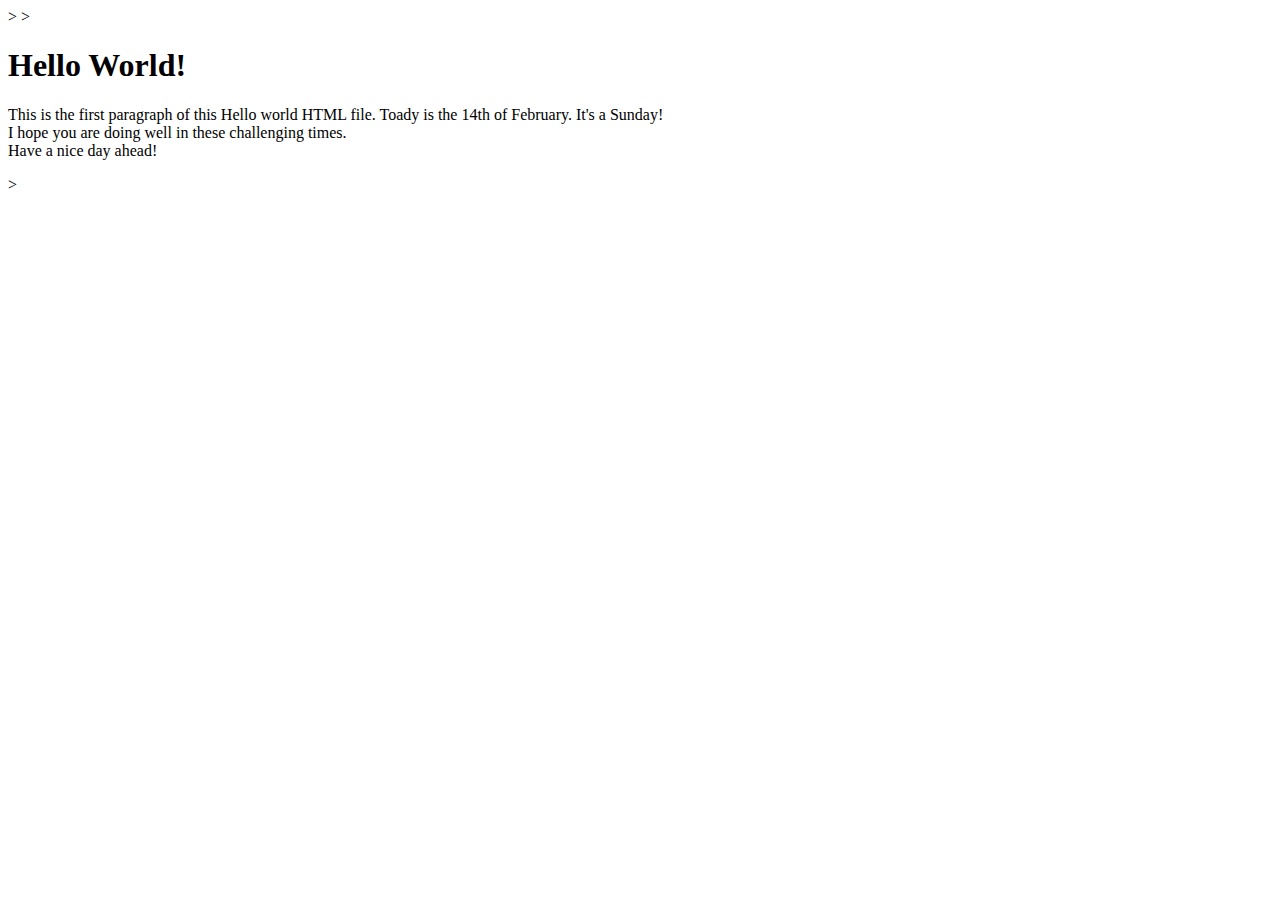
==== block-BHaaac/index.html @ c53b2e48 "First commit of an HTML file - Hello world heading with a para" ====
<!--
### Hello world

TODO:
Make a simple page that prints "Hello World!" in a heading level 1 element, following with a long paragraph. The paragraph can have any text content.
-->
<!DOCTYPE html>
<html lang="en">
    <head>
        <meta charset="UTF-8">
        <title>Hello-world</title>> 
    </head>>
    <body>
        <h1>Hello World!</h1>
        <p>This is the first paragraph of this Hello world HTML file. Toady is the 14th of February. It's a Sunday!<br> I hope you are doing well in these 
            challenging times. <br>Have a nice day ahead!</p>
    </body>>
</html>
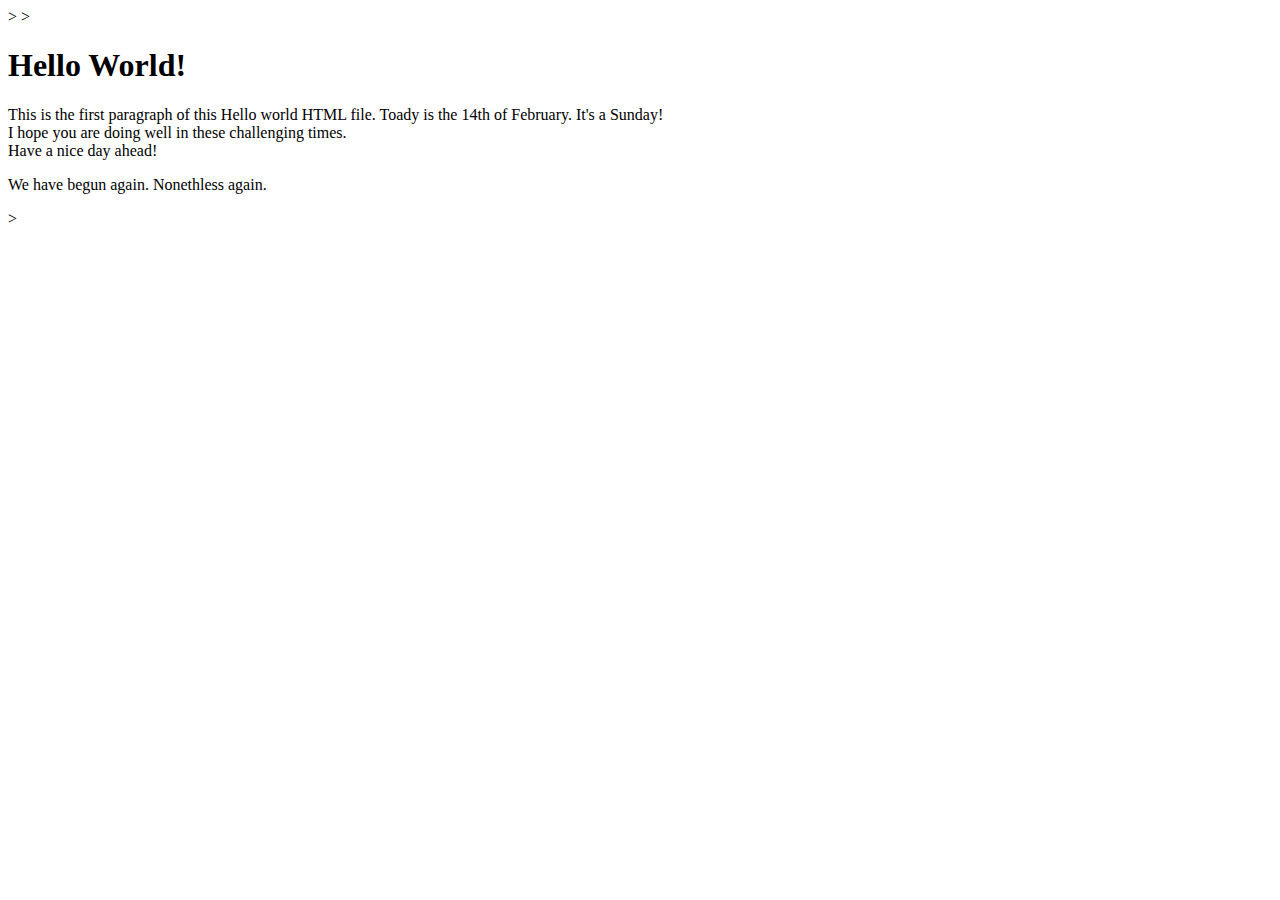
==== commit d2bfed11: "Again" ====
--- a/block-BHaaac/index.html
+++ b/block-BHaaac/index.html
@@ -14,5 +14,6 @@
         <h1>Hello World!</h1>
         <p>This is the first paragraph of this Hello world HTML file. Toady is the 14th of February. It's a Sunday!<br> I hope you are doing well in these 
             challenging times. <br>Have a nice day ahead!</p>
+            <p>We have begun again. Nonethless again.</p>
     </body>>
 </html>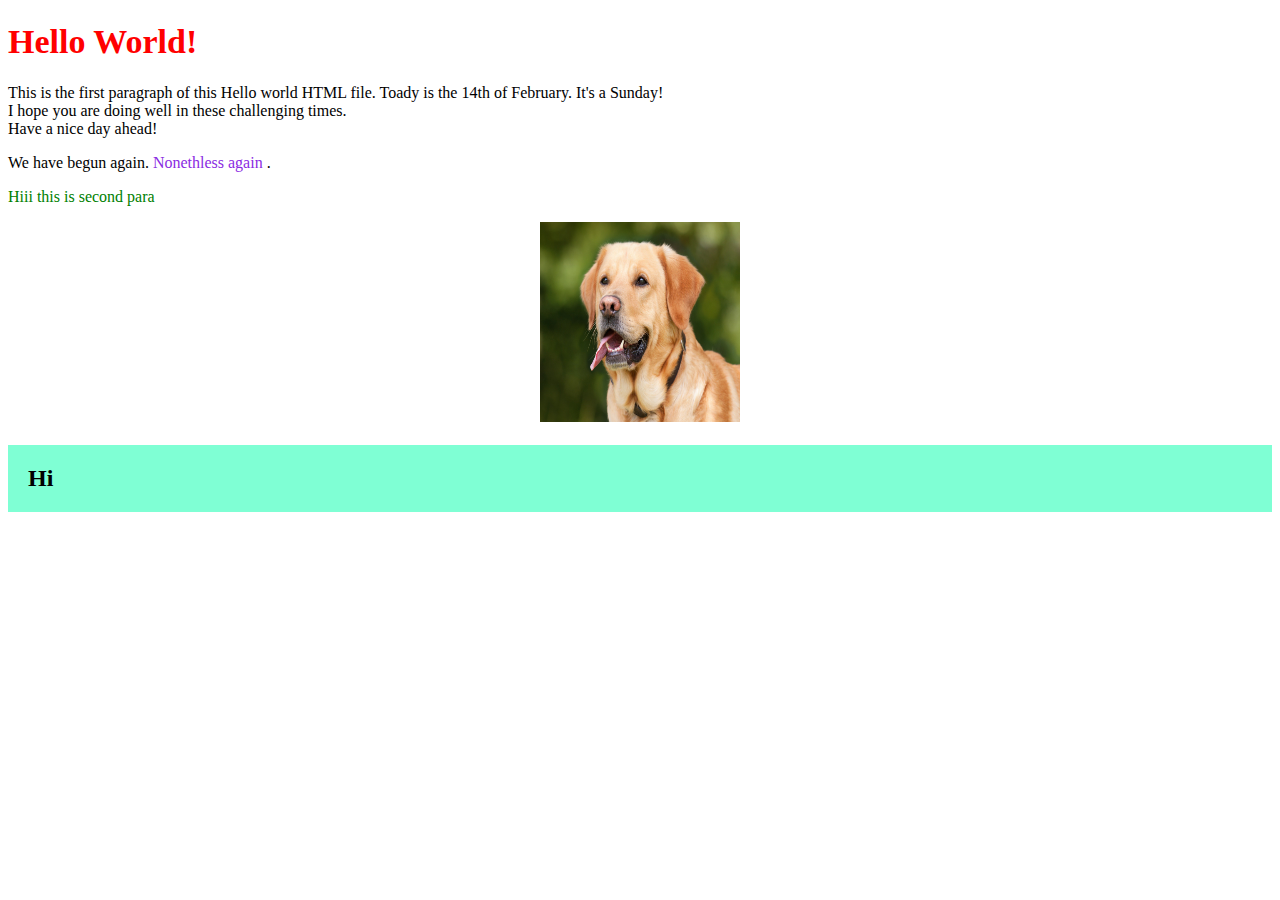
==== commit d8773d02: "testing SSH" ====
--- a/block-BHaaac/index.html
+++ b/block-BHaaac/index.html
@@ -8,12 +8,20 @@
 <html lang="en">
     <head>
         <meta charset="UTF-8">
-        <title>Hello-world</title>> 
-    </head>>
+        <title>Hello-world!!!</title>
+        <link rel="stylesheet" href="assets/stylesheets/style.css"> 
+    </head>
     <body>
         <h1>Hello World!</h1>
         <p>This is the first paragraph of this Hello world HTML file. Toady is the 14th of February. It's a Sunday!<br> I hope you are doing well in these 
             challenging times. <br>Have a nice day ahead!</p>
-            <p>We have begun again. Nonethless again.</p>
-    </body>>
+        <p>We have begun again. <span class="para-span">Nonethless again</span> .</p>
+        <p class="second-para">Hiii this is second para</p>
+        <div class="image-div">
+            <img src="assets/media/images/About_The_Dog.jpg" alt="dog-pic" width="200" height="200">    
+        </div>
+        <footer>
+            <h2 class="footer-heading">Hi</h2>
+        </footer>
+    </body>
 </html>--- a/block-BHaaac/assets/stylesheets/style.css
+++ b/block-BHaaac/assets/stylesheets/style.css
@@ -0,0 +1,18 @@
+h1{
+    color: red;
+    font-size: 34px;
+}
+.second-para{
+    color: green;
+}
+.para-span{
+    color: blueviolet;
+}
+.image-div{
+    text-align: center;
+}
+.footer-heading{
+    background-color: aquamarine;
+    background-clip: border-box;
+    padding: 20px;
+}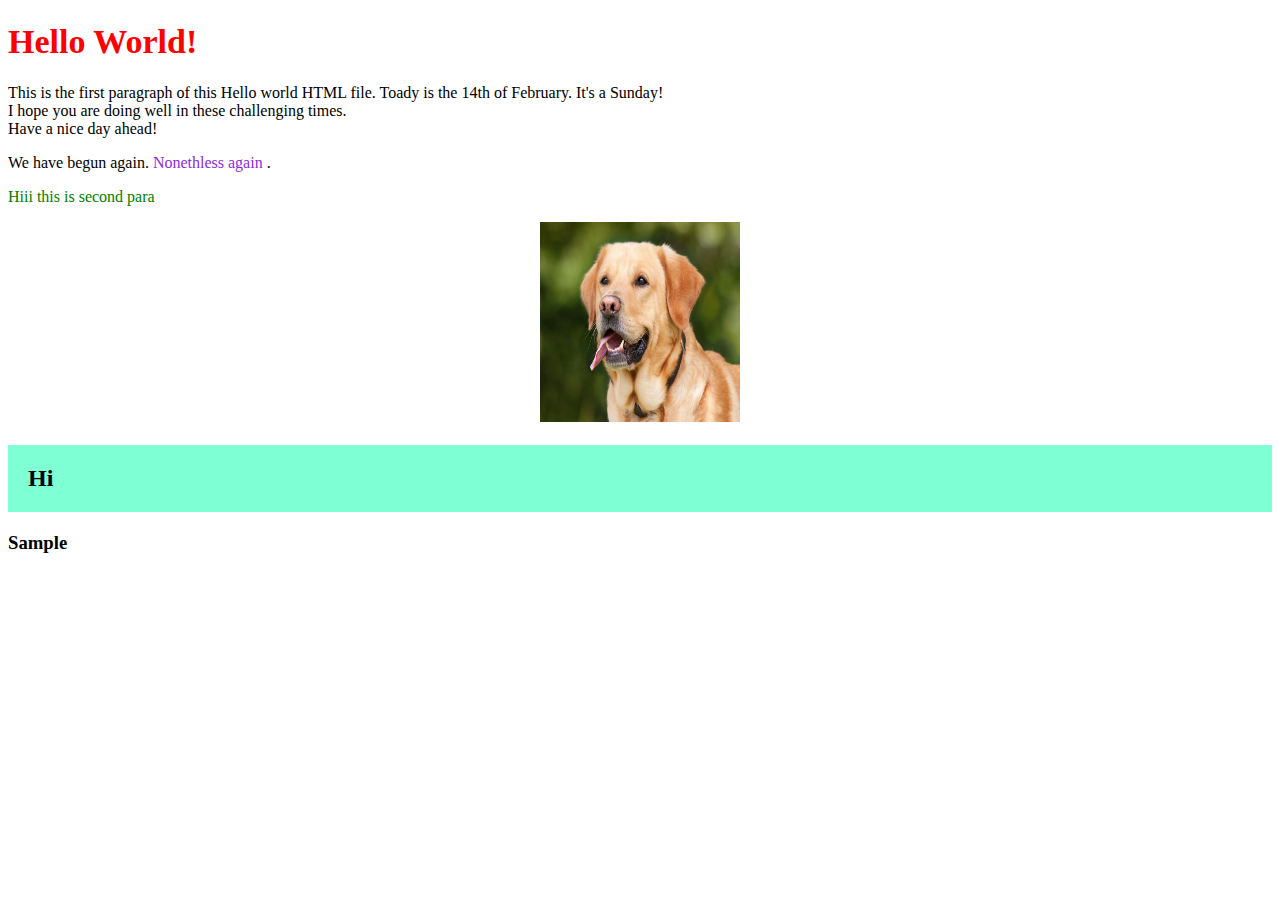
==== commit 2979dbe0: "testing SSH ,,,," ====
--- a/block-BHaaac/index.html
+++ b/block-BHaaac/index.html
@@ -22,6 +22,7 @@
         </div>
         <footer>
             <h2 class="footer-heading">Hi</h2>
+            <h3>Sample</h3>
         </footer>
     </body>
 </html>